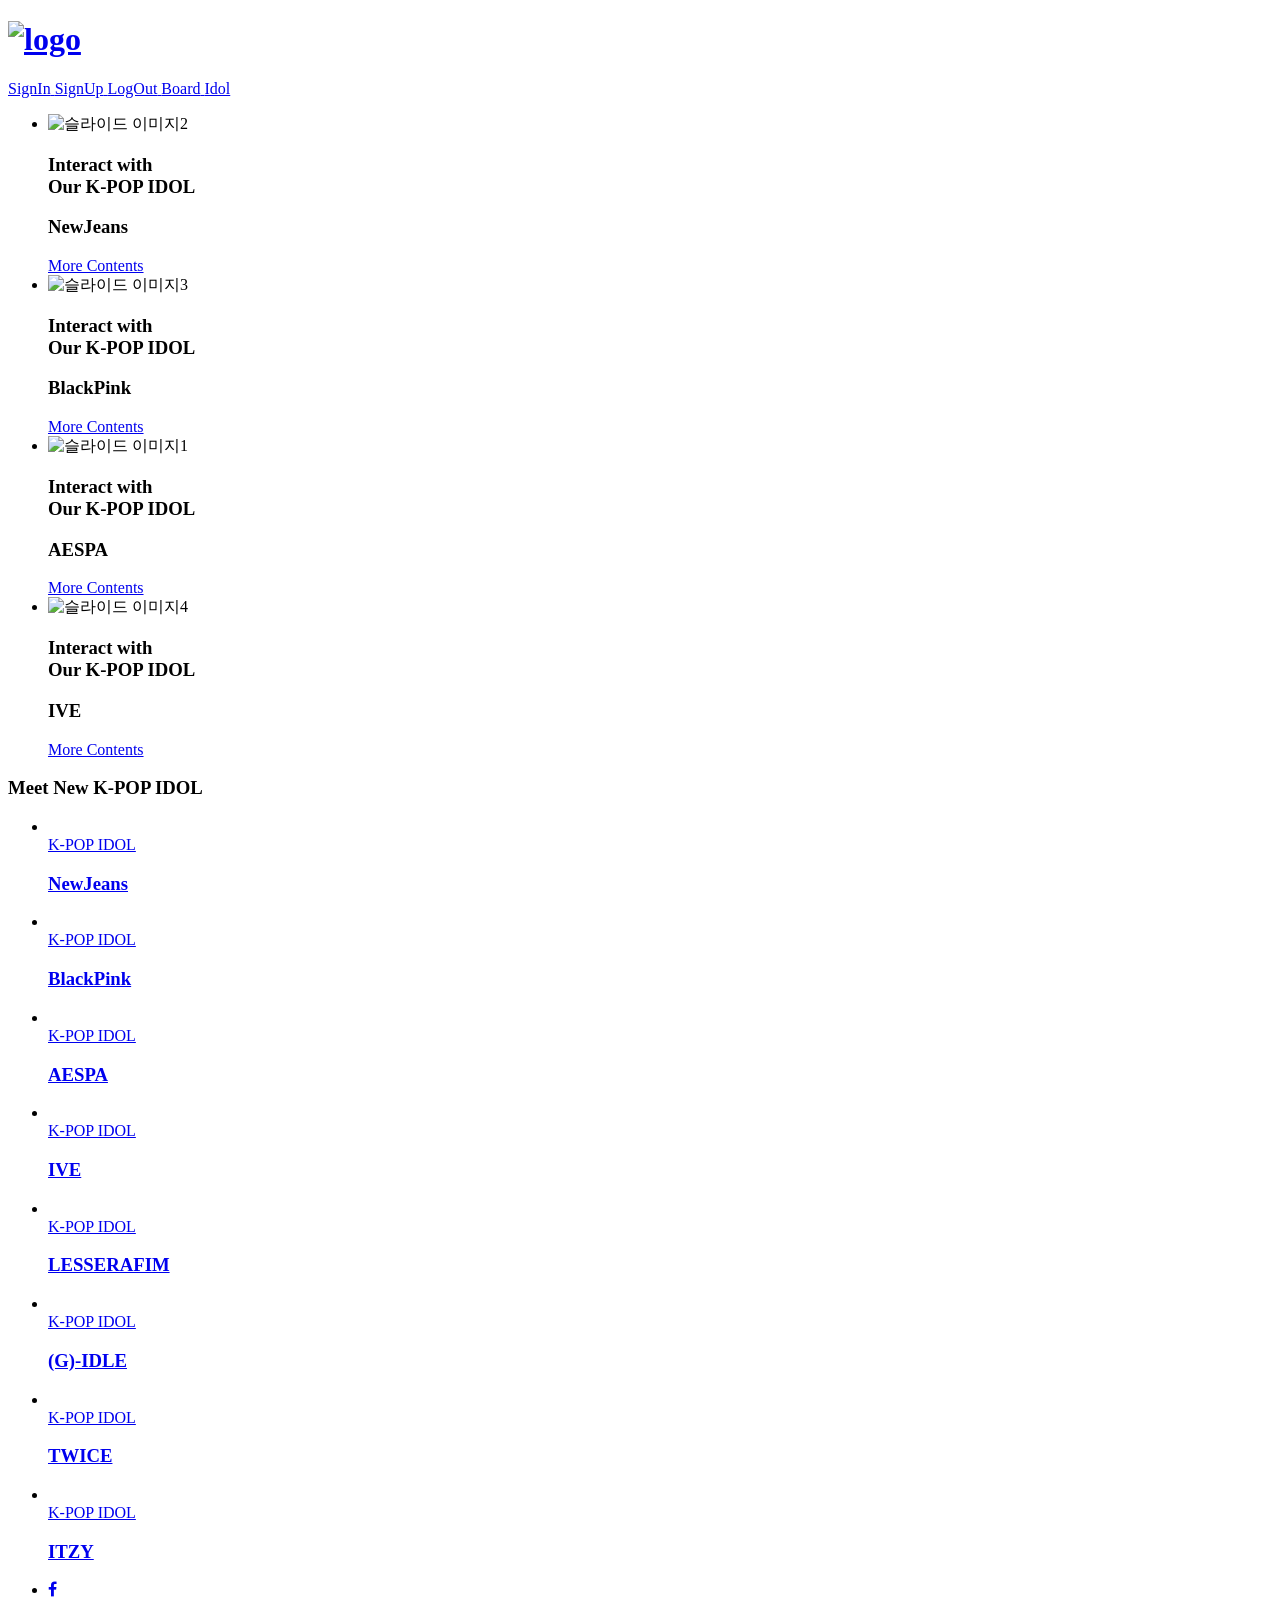
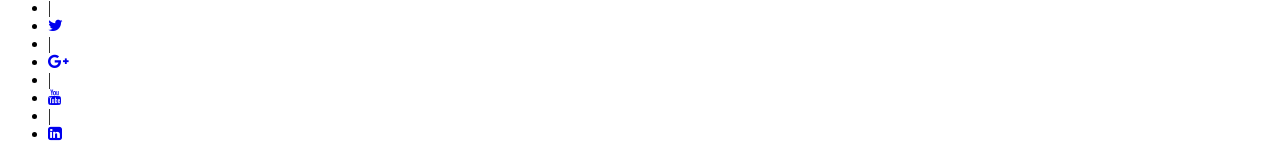
==== f-instagram/index.html @ 9b7b029a "view 수정" ====
<!DOCTYPE html>
<html lang="ko">

<head>
    <meta charset="UTF-8">
    <title>Hong Studio</title>

    <meta name="author" content="Soon9">
    <meta name="description" content="Soon9's web studio">
    <meta name="viewport"
        content="width=device-width, initial-scale=1, user-scalable=no, maximum-scale=1, minimum-scale=1">
    <meta http-equiv="X-UA-Compatible" content="IE=edge">

    <!-- 파비콘 정의 -->
    <link rel="icon" href="nakocon.ico">
    <link rel="apple-touch-icon" href="nakocon.ico">

    <!-- css -->
    <link rel="stylesheet" href="/css/main.css">
    <link rel="stylesheet" href="/css/main-responsive.css">
    <link rel="stylesheet" href="/css/animate.min.css">
    <link rel="stylesheet" href="/css/slick.css">
    <link rel="stylesheet" href="https://cdn.linearicons.com/free/1.0.0/icon-font.min.css">
    <link rel="stylesheet" href="https://stackpath.bootstrapcdn.com/font-awesome/4.7.0/css/font-awesome.min.css">

</head>

<body>

    <div class="wrap">
        <!-- header -->
        <header>
            <div class="inner-header">
                <h1 class="logo">
                    <a href="#">
                        <img src="/img/WeverseLogo_main.png" alt="logo">
                    </a>
                </h1>
                <a href="#" class="menu-open"><span class="menu-txt">SignIn</span> <span class="menu-img"></span></a>
                <a href="#" class="menu-open"><span class="menu-txt">SignUp</span> <span class="menu-img"></span></a>
                <a href="#" class="menu-open"><span class="menu-txt">LogOut</span> <span class="menu-img"></span></a>
                <a href="boardList.html" class="menu-open"><span class="menu-txt">Board</span> <span
                        class="menu-img"></span></a>
                <a href="idolImg.html" class="menu-open"><span class="menu-txt">Idol</span> <span
                        class="menu-img"></span></a>
            </div>
        </header>
        <!-- //header -->

        <!-- section visual -->
        <section class="visual">
            <ul class="slide">
                <li>
                    <img src="https://cdn.clien.net/web/api/file/F01/13174997/2fdb6acdb5ecb3.jpg" alt="슬라이드 이미지2">
                    <div class="txt">
                        <!-- <p>Creative design with Hong Studio</p> -->
                        <h3 class="origin_p">Interact with<br>Our K-POP IDOL</h3>
                        <h3 class="myIdolName">NewJeans</h3>
                        <a href="#">More Contents<span class="lnr lnr-chevron-right"></span></a>
                    </div>
                </li>
                <li>
                    <img src="https://4kwallpapers.com/images/wallpapers/blackpink-pubg-mobile-pink-background-2560x1440-3105.jpg"
                        alt="슬라이드 이미지3">
                    <div class="txt">
                        <!-- <p>Creative design with Hong Studio</p> -->
                        <h3 class="origin_p">Interact with<br>Our K-POP IDOL</h3>
                        <h3 class="myIdolName">BlackPink</h3>
                        <a href="#">More Contents<span class="lnr lnr-chevron-right"></span></a>
                    </div>
                </li>
                <li>
                    <img src="https://rare-gallery.com/uploads/posts/340441-Aespa-Kpop-K-pop-Girl-Group-Girls-Members-Karina-Ningning-Giselle-Winter.jpg"
                        alt="슬라이드 이미지1">
                    <div class="txt">
                        <!-- <p>Creative design with Hong Studio</p> -->
                        <h3 class="origin_p">Interact with<br>Our K-POP IDOL</h3>
                        <h3 class="myIdolName">AESPA</h3>
                        <a href="#">More Contents<span class="lnr lnr-chevron-right"></span></a>
                    </div>
                </li>
                <li>
                    <img src="https://pbs.twimg.com/media/FFgr7uBVIAAoYYx.jpg:large" alt="슬라이드 이미지4">
                    <div class="txt">
                        <!-- <p>Creative design with Hong Studio</p> -->
                        <h3 class="origin_p">Interact with<br>Our K-POP IDOL</h3>
                        <h3 class="myIdolName">IVE</h3>
                        <a href="#">More Contents<span class="lnr lnr-chevron-right"></span></a>
                    </div>
                </li>
            </ul>
        </section>
        <!-- //section visual -->

        <!-- section contents -->
        <section class="contents">
            <div class="project">
                <div class="top">
                    <!-- magenta -->
                    <h3 class="animate" data-animate="fadeInUp" data-duration="1s" data-delay="0s">Meet New K-POP IDOL
                    </h3>
                </div>
                <ul class="animate" data-animate="fadeInUp" data-duration="1s" data-delay="0s">
                    <li>
                        <a href="#">
                            <img class="mainIdolImgPo"
                                src="https://images.chosun.com/resizer/gst8Y76TWvb559SjLSh43AmEUrU=/2000x1333/smart/cloudfront-ap-northeast-1.images.arcpublishing.com/chosun/GO7X3DGRXZDGAPFJJRGNZBR4VI.jpg"
                                alt="">
                            <div class="name">
                                <span>K-POP IDOL</span>
                                <h3>NewJeans</h3>
                            </div>
                        </a>
                    </li>
                    <li>
                        <a href="#">
                            <img class="mainIdolImgPo"
                                src="https://4kwallpapers.com/images/wallpapers/blackpink-pubg-mobile-pink-background-2560x1440-3105.jpg"
                                alt="">
                            <div class="name">
                                <span>K-POP IDOL</span>
                                <h3>BlackPink</h3>
                            </div>
                        </a>
                    </li>
                    <li>
                        <a href="#">
                            <img class="mainIdolImgPo"
                                src="https://rare-gallery.com/uploads/posts/340441-Aespa-Kpop-K-pop-Girl-Group-Girls-Members-Karina-Ningning-Giselle-Winter.jpg"
                                alt="">
                            <div class="name">
                                <span>K-POP IDOL</span>
                                <h3>AESPA</h3>
                            </div>
                        </a>
                    </li>
                    <li>
                        <a href="#">
                            <img class="mainIdolImgPo" src="https://pbs.twimg.com/media/FFgr7uBVIAAoYYx.jpg:large"
                                alt="">
                            <div class="name">
                                <span>K-POP IDOL</span>
                                <h3>IVE</h3>
                            </div>
                        </a>
                    </li>

                </ul>
                <ul class="animate" data-animate="fadeInUp" data-duration="1s" data-delay="0s">
                    <li>
                        <a href="#">
                            <img class="mainIdolImgPo"
                                src="https://dbkpop.com/wp-content/uploads/2022/09/le_sserafim_antifragile_teaser_frozen_aquamarine_all_group_2.jpg"
                                alt="">
                            <div class="name">
                                <span>K-POP IDOL</span>
                                <h3>LESSERAFIM</h3>
                            </div>
                        </a>
                    </li>
                    <li>
                        <a href="#">
                            <img class="mainIdolImgPo"
                                src="https://img.khan.co.kr/news/2022/11/08/news-p.v1.20221108.aabaa9e1f02f4e149257b60cf19c2b2f_P1.jpg"
                                alt="">
                            <div class="name">
                                <span>K-POP IDOL</span>
                                <h3>(G)-IDLE</h3>
                            </div>
                        </a>
                    </li>
                    <li>
                        <a href="#">
                            <img class="mainIdolImgPo" src="https://wallpapercave.com/wp/wp4390658.jpg" alt="">
                            <div class="name">
                                <span>K-POP IDOL</span>
                                <h3>TWICE</h3>
                            </div>
                        </a>
                    </li>
                    <li>
                        <a href="#">
                            <img class="mainIdolImgPo"
                                src="https://cdn.clien.net/web/api/file/F01/13158556/2e6e71a7c8886b.jpg" alt="">
                            <div class="name">
                                <span>K-POP IDOL</span>
                                <h3>ITZY</h3>
                            </div>
                        </a>
                    </li>
                </ul>
            </div>
        </section>
        <!-- //section contents -->

        <!-- footer-->
        <footer>
            <div class="footer-content">
                <ul class="socials">
                    <li><a href="#"><i class="fa fa-facebook"></i></a></li>
                    <li>|</li>
                    <li><a href="#"><i class="fa fa-twitter"></i></a></li>
                    <li>|</li>
                    <li><a href="#"><i class="fa fa-google-plus"></i></a></li>
                    <li>|</li>
                    <li><a href="#"><i class="fa fa-youtube"></i></a></li>
                    <li>|</li>
                    <li><a href="#"><i class="fa fa-linkedin-square"></i></a></li>
                </ul>
            </div>
            <a href="#top" class="go-top"><span class="lnr lnr-arrow-up"></span></a>
        </footer>
        <!-- //footer-->
    </div>

    <!-- script-->
    <script src="/js/jquery-3.3.1.min.js"></script>
    <script src="/js/scrolla.jquery.min.js"></script>
    <script src="/js/slick.min.js"></script>
    <script src="/js/script.js"></script>
</body>

</html>
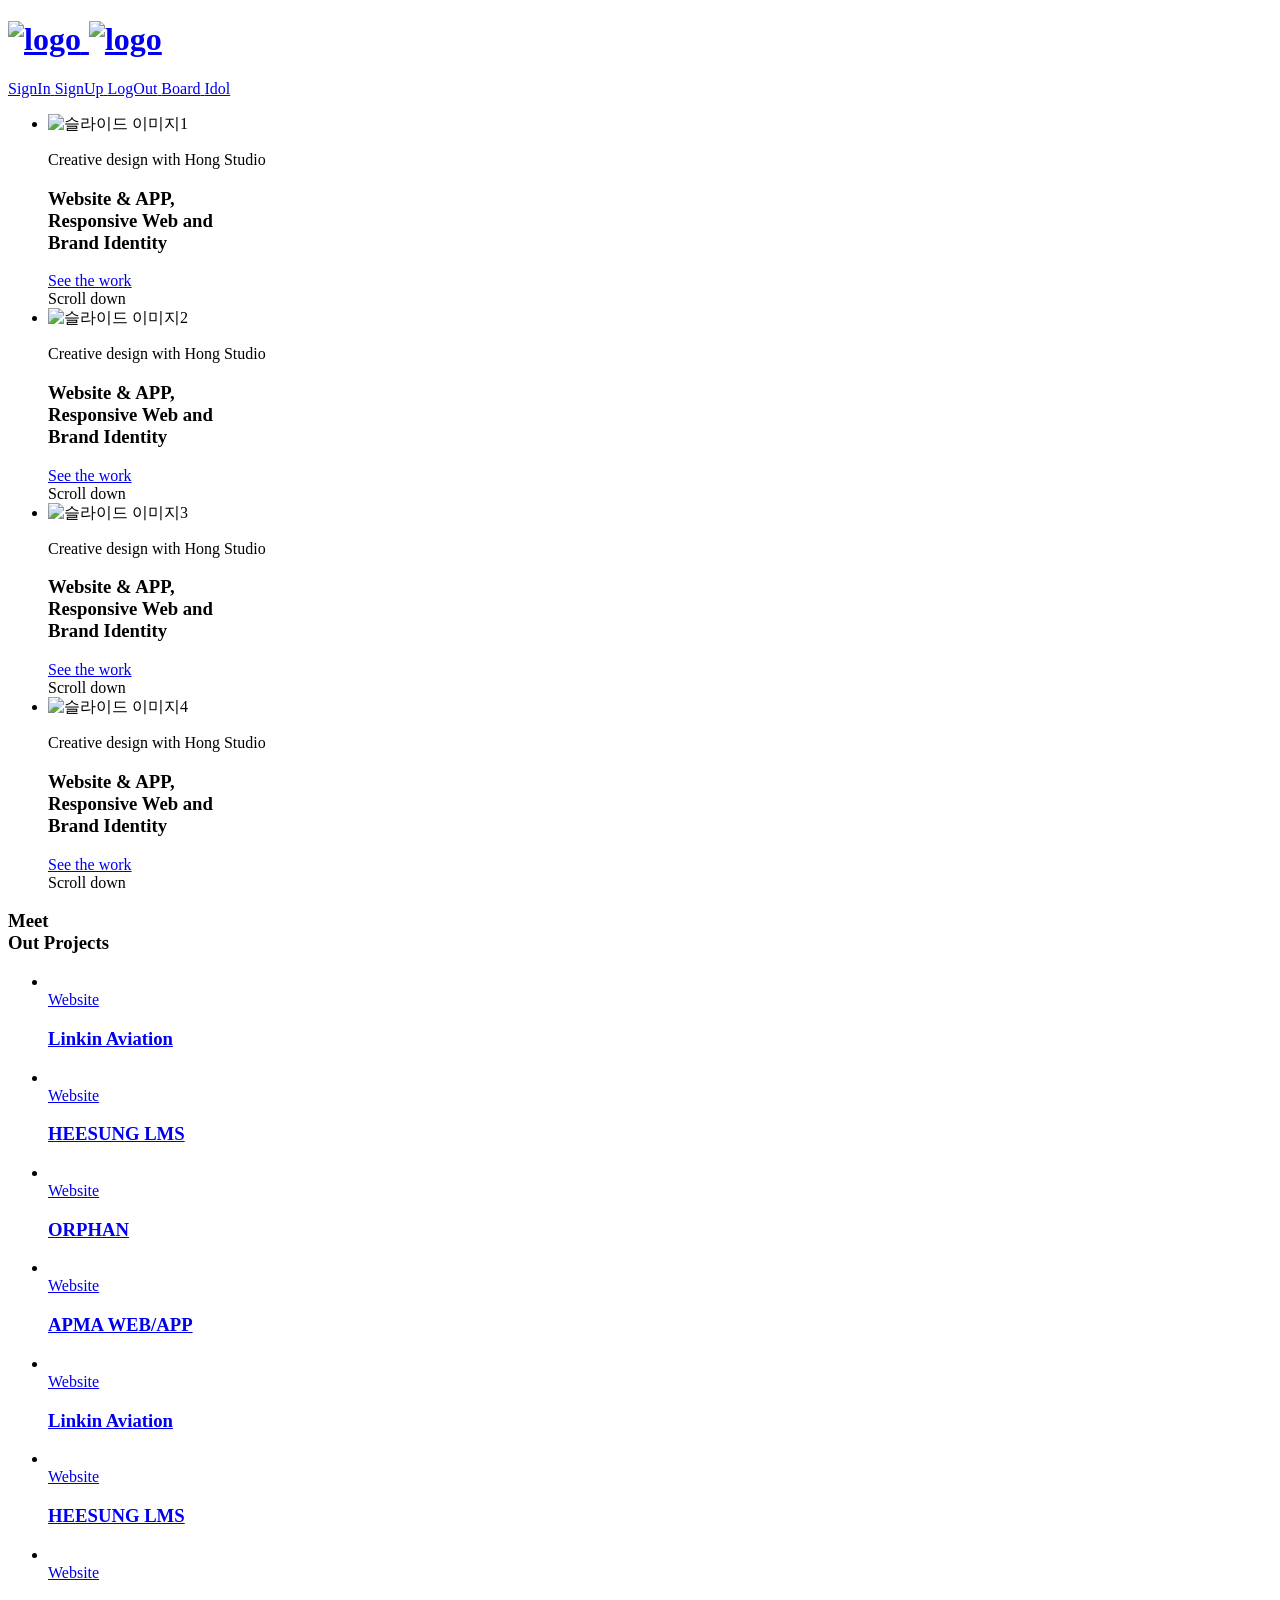
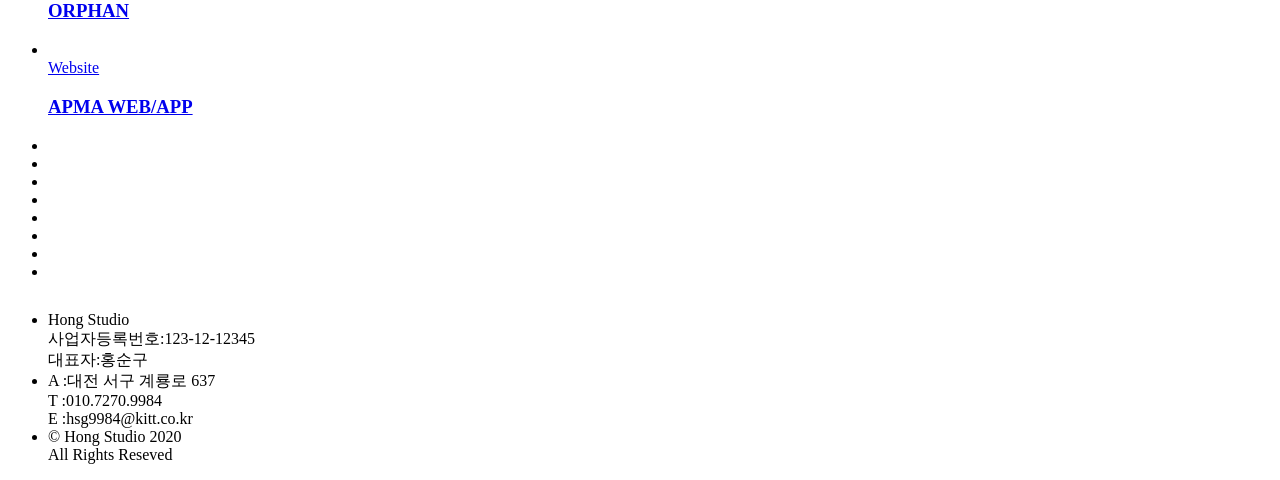
==== commit 44de2308: "# 페이징 처리 완료(무한스크롤 필요) Idol 객체 사용법 찾기, 댓글 crud수정 및 적용하고 전체 crud 다시 jsp 시작" ====
--- a/f-instagram/index.html
+++ b/f-instagram/index.html
@@ -4,11 +4,10 @@
 <head>
     <meta charset="UTF-8">
     <title>Hong Studio</title>
-
+    
     <meta name="author" content="Soon9">
     <meta name="description" content="Soon9's web studio">
-    <meta name="viewport"
-        content="width=device-width, initial-scale=1, user-scalable=no, maximum-scale=1, minimum-scale=1">
+    <meta name="viewport" content="width=device-width, initial-scale=1, user-scalable=no, maximum-scale=1, minimum-scale=1">
     <meta http-equiv="X-UA-Compatible" content="IE=edge">
 
     <!-- 파비콘 정의 -->
@@ -21,203 +20,203 @@
     <link rel="stylesheet" href="/css/animate.min.css">
     <link rel="stylesheet" href="/css/slick.css">
     <link rel="stylesheet" href="https://cdn.linearicons.com/free/1.0.0/icon-font.min.css">
-    <link rel="stylesheet" href="https://stackpath.bootstrapcdn.com/font-awesome/4.7.0/css/font-awesome.min.css">
-
 </head>
 
 <body>
 
-    <div class="wrap">
-        <!-- header -->
-        <header>
-            <div class="inner-header">
-                <h1 class="logo">
-                    <a href="#">
-                        <img src="/img/WeverseLogo_main.png" alt="logo">
-                    </a>
-                </h1>
-                <a href="#" class="menu-open"><span class="menu-txt">SignIn</span> <span class="menu-img"></span></a>
-                <a href="#" class="menu-open"><span class="menu-txt">SignUp</span> <span class="menu-img"></span></a>
-                <a href="#" class="menu-open"><span class="menu-txt">LogOut</span> <span class="menu-img"></span></a>
-                <a href="boardList.html" class="menu-open"><span class="menu-txt">Board</span> <span
-                        class="menu-img"></span></a>
-                <a href="idolImg.html" class="menu-open"><span class="menu-txt">Idol</span> <span
-                        class="menu-img"></span></a>
+<div class="wrap">
+    <!-- header -->
+    <header>
+        <div class="inner-header">
+            <h1 class="logo">
+                <a href="#">
+                    <img src="/img/logo.png" alt="logo">
+                    <img src="/img/logo2.png" alt="logo">
+                </a>
+            </h1>
+            <a href="#" class="menu-open"><span class="menu-txt">SignIn</span> <span class="menu-img"></span></a>
+            <a href="#" class="menu-open"><span class="menu-txt">SignUp</span> <span class="menu-img"></span></a>
+            <a href="#" class="menu-open"><span class="menu-txt">LogOut</span> <span class="menu-img"></span></a>
+            <a href="boardList.html" class="menu-open"><span class="menu-txt">Board</span> <span class="menu-img"></span></a>
+            <a href="idolImg.html" class="menu-open"><span class="menu-txt">Idol</span> <span class="menu-img"></span></a>
+        </div>
+    </header>
+    <!-- //header -->
+
+    <!-- section visual -->
+    <section class="visual">
+        <ul class="slide">
+            <li>
+                <img src="https://pbs.twimg.com/media/FFgr7uBVIAAoYYx.jpg:large" alt="슬라이드 이미지1">
+                <div class="txt">
+                    <p>Creative design with Hong Studio</p>
+                    <h3>Website & APP, <br>Responsive Web and <br>Brand Identity </h3>
+                    <a href="#">See the work <span class="lnr lnr-chevron-right"></span></a>
+                </div>
+                <span class="scroll">Scroll down</span>
+            </li>
+            <li>
+                <img src="https://images.chosun.com/resizer/gst8Y76TWvb559SjLSh43AmEUrU=/2000x1333/smart/cloudfront-ap-northeast-1.images.arcpublishing.com/chosun/GO7X3DGRXZDGAPFJJRGNZBR4VI.jpg" alt="슬라이드 이미지2">
+                <div class="txt">
+                    <p>Creative design with Hong Studio</p>
+                    <h3>Website & APP, <br>Responsive Web and <br>Brand Identity </h3>
+                    <a href="#">See the work <span class="lnr lnr-chevron-right"></span></a>
+                </div>
+                <span class="scroll">Scroll down</span>
+            </li>
+            <li>
+                <img src="https://4kwallpapers.com/images/wallpapers/blackpink-pubg-mobile-pink-background-2560x1440-3105.jpg" alt="슬라이드 이미지3">
+                <div class="txt">
+                    <p>Creative design with Hong Studio</p>
+                    <h3>Website & APP, <br>Responsive Web and <br>Brand Identity </h3>
+                    <a href="#">See the work <span class="lnr lnr-chevron-right"></span></a>
+                </div>
+                <span class="scroll">Scroll down</span>
+            </li>
+            <li>
+                <img src="https://dbkpop.com/wp-content/uploads/2022/09/le_sserafim_antifragile_teaser_frozen_aquamarine_all_group_2.jpg" alt="슬라이드 이미지4">
+                <div class="txt">
+                    <p>Creative design with Hong Studio</p>
+                    <h3>Website & APP, <br>Responsive Web and <br>Brand Identity </h3>
+                    <a href="#">See the work <span class="lnr lnr-chevron-right"></span></a>
+                </div>
+                <span class="scroll">Scroll down</span>
+            </li>
+        </ul>
+    </section>
+    <!-- //section visual -->
+
+    <!-- section contents -->
+    <section class="contents">
+        <!-- <div class="main-text animate" data-animate="fadeInUp" data-duration="1s" data-delay="0s">
+            <h3>Great experience <br> build great brands.</h3>
+            <p>다양한 온라인 서비스들을 구축하고 운영해온 풍부한 경험으로<br class="mo">
+                UI/UX 기획과 디자인 그리고 구축에서 운영까지, 우리 스튜디오는<br class="mo">
+                고객의 비즈니스를 위해 수준 높은 결과물을 제작하는 크리에이티브<br class="mo">
+                파트너(Creative Partner) 입니다.
+                <span>Soongu Hong, HONG STUDIO</span></p>
+        </div> -->
+
+        <div class="project">
+            <div class="top">
+                <!-- magenta -->
+                <h3 class="animate" data-animate="fadeInLeft" data-duration="1s" data-delay="0s">Meet <br>Out Projects</h3>
             </div>
-        </header>
-        <!-- //header -->
-
-        <!-- section visual -->
-        <section class="visual">
-            <ul class="slide">
-                <li>
-                    <img src="https://cdn.clien.net/web/api/file/F01/13174997/2fdb6acdb5ecb3.jpg" alt="슬라이드 이미지2">
-                    <div class="txt">
-                        <!-- <p>Creative design with Hong Studio</p> -->
-                        <h3 class="origin_p">Interact with<br>Our K-POP IDOL</h3>
-                        <h3 class="myIdolName">NewJeans</h3>
-                        <a href="#">More Contents<span class="lnr lnr-chevron-right"></span></a>
-                    </div>
-                </li>
-                <li>
-                    <img src="https://4kwallpapers.com/images/wallpapers/blackpink-pubg-mobile-pink-background-2560x1440-3105.jpg"
-                        alt="슬라이드 이미지3">
-                    <div class="txt">
-                        <!-- <p>Creative design with Hong Studio</p> -->
-                        <h3 class="origin_p">Interact with<br>Our K-POP IDOL</h3>
-                        <h3 class="myIdolName">BlackPink</h3>
-                        <a href="#">More Contents<span class="lnr lnr-chevron-right"></span></a>
-                    </div>
-                </li>
-                <li>
-                    <img src="https://rare-gallery.com/uploads/posts/340441-Aespa-Kpop-K-pop-Girl-Group-Girls-Members-Karina-Ningning-Giselle-Winter.jpg"
-                        alt="슬라이드 이미지1">
-                    <div class="txt">
-                        <!-- <p>Creative design with Hong Studio</p> -->
-                        <h3 class="origin_p">Interact with<br>Our K-POP IDOL</h3>
-                        <h3 class="myIdolName">AESPA</h3>
-                        <a href="#">More Contents<span class="lnr lnr-chevron-right"></span></a>
-                    </div>
-                </li>
-                <li>
-                    <img src="https://pbs.twimg.com/media/FFgr7uBVIAAoYYx.jpg:large" alt="슬라이드 이미지4">
-                    <div class="txt">
-                        <!-- <p>Creative design with Hong Studio</p> -->
-                        <h3 class="origin_p">Interact with<br>Our K-POP IDOL</h3>
-                        <h3 class="myIdolName">IVE</h3>
-                        <a href="#">More Contents<span class="lnr lnr-chevron-right"></span></a>
-                    </div>
+            <ul class="animate" data-animate="fadeInUp" data-duration="1s" data-delay="0s">
+                <li>
+                    <a href="#">
+                        <img class="mainIdolImgPo" src="https://pbs.twimg.com/media/FFgr7uBVIAAoYYx.jpg:large" alt="">
+                        <div class="name">
+                            <span>Website</span>
+                            <h3>Linkin Aviation</h3>
+                        </div>
+                    </a>
+                </li>
+                <li>
+                    <a href="#">
+                        <img class="mainIdolImgPo" src="https://4kwallpapers.com/images/wallpapers/blackpink-pubg-mobile-pink-background-2560x1440-3105.jpg" alt="">
+                        <div class="name">
+                            <span>Website</span>
+                            <h3>HEESUNG LMS</h3>
+                        </div>
+                    </a>
+                </li>
+                <li>
+                    <a href="#">
+                        <img class="mainIdolImgPo" src="https://images.chosun.com/resizer/gst8Y76TWvb559SjLSh43AmEUrU=/2000x1333/smart/cloudfront-ap-northeast-1.images.arcpublishing.com/chosun/GO7X3DGRXZDGAPFJJRGNZBR4VI.jpg" alt="">
+                        <div class="name">
+                            <span>Website</span>
+                            <h3>ORPHAN</h3>
+                        </div>
+                    </a>
+                </li>
+                <li>
+                    <a href="#">
+                        <img class="mainIdolImgPo" src="https://dbkpop.com/wp-content/uploads/2022/09/le_sserafim_antifragile_teaser_frozen_aquamarine_all_group_2.jpg" alt="">
+                        <div class="name">
+                            <span>Website</span>
+                            <h3>APMA WEB/APP</h3>
+                        </div>
+                    </a>
                 </li>
             </ul>
-        </section>
-        <!-- //section visual -->
-
-        <!-- section contents -->
-        <section class="contents">
-            <div class="project">
-                <div class="top">
-                    <!-- magenta -->
-                    <h3 class="animate" data-animate="fadeInUp" data-duration="1s" data-delay="0s">Meet New K-POP IDOL
-                    </h3>
-                </div>
-                <ul class="animate" data-animate="fadeInUp" data-duration="1s" data-delay="0s">
-                    <li>
-                        <a href="#">
-                            <img class="mainIdolImgPo"
-                                src="https://images.chosun.com/resizer/gst8Y76TWvb559SjLSh43AmEUrU=/2000x1333/smart/cloudfront-ap-northeast-1.images.arcpublishing.com/chosun/GO7X3DGRXZDGAPFJJRGNZBR4VI.jpg"
-                                alt="">
-                            <div class="name">
-                                <span>K-POP IDOL</span>
-                                <h3>NewJeans</h3>
-                            </div>
-                        </a>
-                    </li>
-                    <li>
-                        <a href="#">
-                            <img class="mainIdolImgPo"
-                                src="https://4kwallpapers.com/images/wallpapers/blackpink-pubg-mobile-pink-background-2560x1440-3105.jpg"
-                                alt="">
-                            <div class="name">
-                                <span>K-POP IDOL</span>
-                                <h3>BlackPink</h3>
-                            </div>
-                        </a>
-                    </li>
-                    <li>
-                        <a href="#">
-                            <img class="mainIdolImgPo"
-                                src="https://rare-gallery.com/uploads/posts/340441-Aespa-Kpop-K-pop-Girl-Group-Girls-Members-Karina-Ningning-Giselle-Winter.jpg"
-                                alt="">
-                            <div class="name">
-                                <span>K-POP IDOL</span>
-                                <h3>AESPA</h3>
-                            </div>
-                        </a>
-                    </li>
-                    <li>
-                        <a href="#">
-                            <img class="mainIdolImgPo" src="https://pbs.twimg.com/media/FFgr7uBVIAAoYYx.jpg:large"
-                                alt="">
-                            <div class="name">
-                                <span>K-POP IDOL</span>
-                                <h3>IVE</h3>
-                            </div>
-                        </a>
-                    </li>
-
-                </ul>
-                <ul class="animate" data-animate="fadeInUp" data-duration="1s" data-delay="0s">
-                    <li>
-                        <a href="#">
-                            <img class="mainIdolImgPo"
-                                src="https://dbkpop.com/wp-content/uploads/2022/09/le_sserafim_antifragile_teaser_frozen_aquamarine_all_group_2.jpg"
-                                alt="">
-                            <div class="name">
-                                <span>K-POP IDOL</span>
-                                <h3>LESSERAFIM</h3>
-                            </div>
-                        </a>
-                    </li>
-                    <li>
-                        <a href="#">
-                            <img class="mainIdolImgPo"
-                                src="https://img.khan.co.kr/news/2022/11/08/news-p.v1.20221108.aabaa9e1f02f4e149257b60cf19c2b2f_P1.jpg"
-                                alt="">
-                            <div class="name">
-                                <span>K-POP IDOL</span>
-                                <h3>(G)-IDLE</h3>
-                            </div>
-                        </a>
-                    </li>
-                    <li>
-                        <a href="#">
-                            <img class="mainIdolImgPo" src="https://wallpapercave.com/wp/wp4390658.jpg" alt="">
-                            <div class="name">
-                                <span>K-POP IDOL</span>
-                                <h3>TWICE</h3>
-                            </div>
-                        </a>
-                    </li>
-                    <li>
-                        <a href="#">
-                            <img class="mainIdolImgPo"
-                                src="https://cdn.clien.net/web/api/file/F01/13158556/2e6e71a7c8886b.jpg" alt="">
-                            <div class="name">
-                                <span>K-POP IDOL</span>
-                                <h3>ITZY</h3>
-                            </div>
-                        </a>
-                    </li>
-                </ul>
-            </div>
-        </section>
-        <!-- //section contents -->
-
-        <!-- footer-->
-        <footer>
-            <div class="footer-content">
-                <ul class="socials">
-                    <li><a href="#"><i class="fa fa-facebook"></i></a></li>
-                    <li>|</li>
-                    <li><a href="#"><i class="fa fa-twitter"></i></a></li>
-                    <li>|</li>
-                    <li><a href="#"><i class="fa fa-google-plus"></i></a></li>
-                    <li>|</li>
-                    <li><a href="#"><i class="fa fa-youtube"></i></a></li>
-                    <li>|</li>
-                    <li><a href="#"><i class="fa fa-linkedin-square"></i></a></li>
-                </ul>
-            </div>
-            <a href="#top" class="go-top"><span class="lnr lnr-arrow-up"></span></a>
-        </footer>
-        <!-- //footer-->
-    </div>
-
-    <!-- script-->
-    <script src="/js/jquery-3.3.1.min.js"></script>
-    <script src="/js/scrolla.jquery.min.js"></script>
-    <script src="/js/slick.min.js"></script>
-    <script src="/js/script.js"></script>
+            <ul class="animate" data-animate="fadeInUp" data-duration="1s" data-delay="0s">
+                <li>
+                    <a href="#">
+                        <img class="mainIdolImgPo" src="https://pbs.twimg.com/media/FFgr7uBVIAAoYYx.jpg:large" alt="">
+                        <div class="name">
+                            <span>Website</span>
+                            <h3>Linkin Aviation</h3>
+                        </div>
+                    </a>
+                </li>
+                <li>
+                    <a href="#">
+                        <img class="mainIdolImgPo" src="https://4kwallpapers.com/images/wallpapers/blackpink-pubg-mobile-pink-background-2560x1440-3105.jpg" alt="">
+                        <div class="name">
+                            <span>Website</span>
+                            <h3>HEESUNG LMS</h3>
+                        </div>
+                    </a>
+                </li>
+                <li>
+                    <a href="#">
+                        <img class="mainIdolImgPo" src="https://images.chosun.com/resizer/gst8Y76TWvb559SjLSh43AmEUrU=/2000x1333/smart/cloudfront-ap-northeast-1.images.arcpublishing.com/chosun/GO7X3DGRXZDGAPFJJRGNZBR4VI.jpg" alt="">
+                        <div class="name">
+                            <span>Website</span>
+                            <h3>ORPHAN</h3>
+                        </div>
+                    </a>
+                </li>
+                <li>
+                    <a href="#">
+                        <img class="mainIdolImgPo" src="https://dbkpop.com/wp-content/uploads/2022/09/le_sserafim_antifragile_teaser_frozen_aquamarine_all_group_2.jpg" alt="">
+                        <div class="name">
+                            <span>Website</span>
+                            <h3>APMA WEB/APP</h3>
+                        </div>
+                    </a>
+                </li>
+            </ul>
+        </div>
+        
+        <!-- blueviolet -->
+        <div class="partner">
+            <ul class="animate" data-animate="fadeInRight" data-duration="1s" data-delay="0s">
+                <li><img src="/img/partner1.png" alt=""></li>
+                <li><img src="/img/partner2.png" alt=""></li>
+                <li><img src="/img/partner3.png" alt=""></li>
+                <li><img src="/img/partner4.png" alt=""></li>
+                <li><img src="/img/partner5.png" alt=""></li>
+                <li><img src="/img/partner6.png" alt=""></li>
+                <li><img src="/img/partner7.png" alt=""></li>
+                <li><img src="/img/partner8.png" alt=""></li>
+            </ul>
+        </div>
+    </section>
+    <!-- //section contents -->
+
+    <!-- footer 따로 꾸며야됨-->
+    <footer>
+        <ul>
+            <li style="margin-top: 30px;">Hong Studio<br>사업자등록번호:123-12-12345 <br>대표자:홍순구</li>
+            <li>
+                <span>A :</span>대전 서구 계룡로 637<br>
+                <span>T :</span>010.7270.9984<br>
+                <span>E :</span>hsg9984@kitt.co.kr<br>
+            </li>
+            <li> &#xa9 Hong Studio 2020 <br>All Rights Reseved</li>
+        </ul>
+        <a href="#top" class="go-top"><span class="lnr lnr-arrow-up"></span></a>
+    </footer>
+    <!-- //footer-->
+</div>
+
+<!-- script-->
+<script src="/js/jquery-3.3.1.min.js"></script>
+<script src="/js/scrolla.jquery.min.js"></script>
+<script src="/js/slick.min.js"></script>
+<script src="/js/script.js"></script>
 </body>
 
 </html>
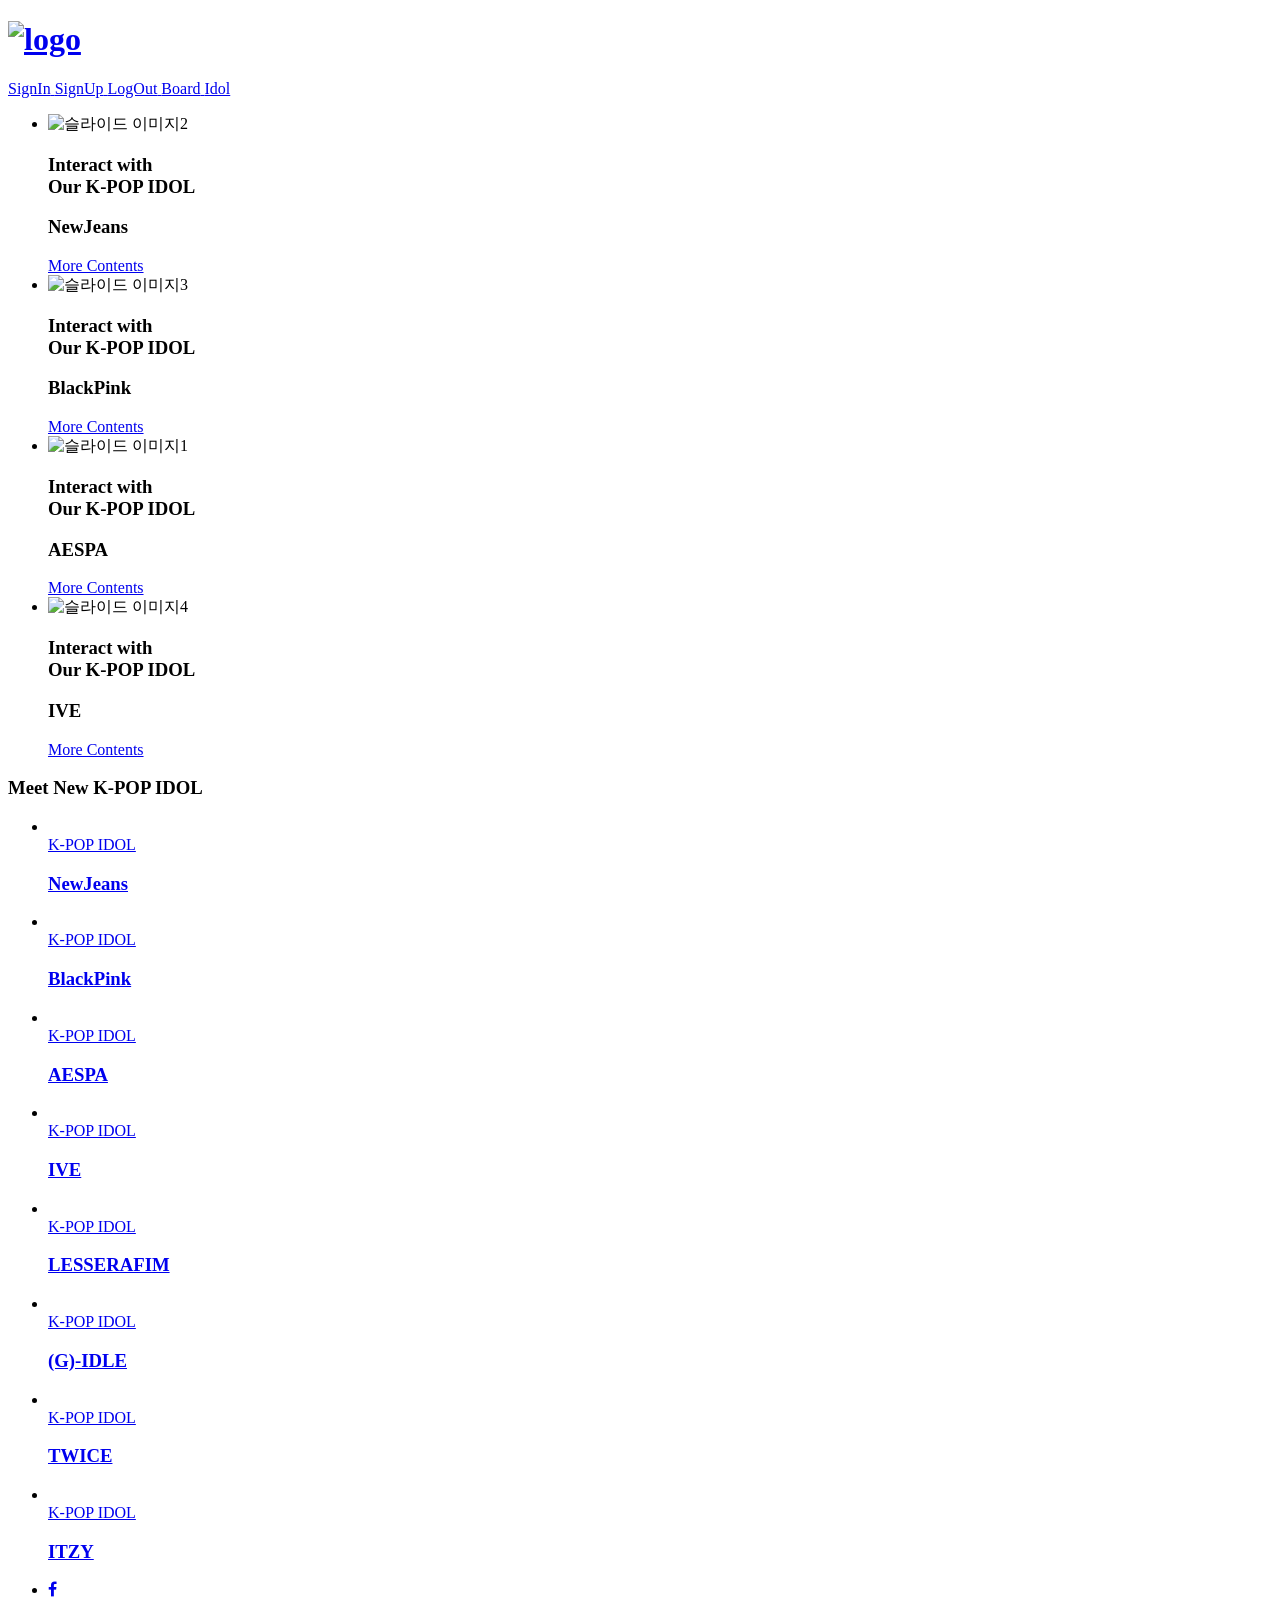
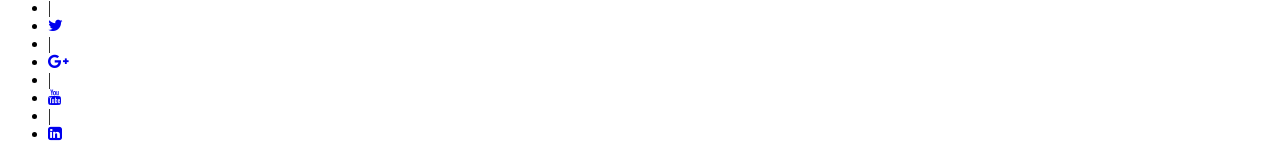
==== commit 995c37ec: "# 페이징 처리 완료(무한스크롤 필요) Idol 객체 사용법 찾기, 댓글 crud수정 및 적용하고 전체 crud 다시 jsp 시작" ====
--- a/f-instagram/index.html
+++ b/f-instagram/index.html
@@ -4,10 +4,11 @@
 <head>
     <meta charset="UTF-8">
     <title>Hong Studio</title>
-    
+
     <meta name="author" content="Soon9">
     <meta name="description" content="Soon9's web studio">
-    <meta name="viewport" content="width=device-width, initial-scale=1, user-scalable=no, maximum-scale=1, minimum-scale=1">
+    <meta name="viewport"
+        content="width=device-width, initial-scale=1, user-scalable=no, maximum-scale=1, minimum-scale=1">
     <meta http-equiv="X-UA-Compatible" content="IE=edge">
 
     <!-- 파비콘 정의 -->
@@ -20,203 +21,203 @@
     <link rel="stylesheet" href="/css/animate.min.css">
     <link rel="stylesheet" href="/css/slick.css">
     <link rel="stylesheet" href="https://cdn.linearicons.com/free/1.0.0/icon-font.min.css">
+    <link rel="stylesheet" href="https://stackpath.bootstrapcdn.com/font-awesome/4.7.0/css/font-awesome.min.css">
+
 </head>
 
 <body>
 
-<div class="wrap">
-    <!-- header -->
-    <header>
-        <div class="inner-header">
-            <h1 class="logo">
-                <a href="#">
-                    <img src="/img/logo.png" alt="logo">
-                    <img src="/img/logo2.png" alt="logo">
-                </a>
-            </h1>
-            <a href="#" class="menu-open"><span class="menu-txt">SignIn</span> <span class="menu-img"></span></a>
-            <a href="#" class="menu-open"><span class="menu-txt">SignUp</span> <span class="menu-img"></span></a>
-            <a href="#" class="menu-open"><span class="menu-txt">LogOut</span> <span class="menu-img"></span></a>
-            <a href="boardList.html" class="menu-open"><span class="menu-txt">Board</span> <span class="menu-img"></span></a>
-            <a href="idolImg.html" class="menu-open"><span class="menu-txt">Idol</span> <span class="menu-img"></span></a>
-        </div>
-    </header>
-    <!-- //header -->
-
-    <!-- section visual -->
-    <section class="visual">
-        <ul class="slide">
-            <li>
-                <img src="https://pbs.twimg.com/media/FFgr7uBVIAAoYYx.jpg:large" alt="슬라이드 이미지1">
-                <div class="txt">
-                    <p>Creative design with Hong Studio</p>
-                    <h3>Website & APP, <br>Responsive Web and <br>Brand Identity </h3>
-                    <a href="#">See the work <span class="lnr lnr-chevron-right"></span></a>
+    <div class="wrap">
+        <!-- header -->
+        <header>
+            <div class="inner-header">
+                <h1 class="logo">
+                    <a href="#">
+                        <img src="/img/WeverseLogo_main.png" alt="logo">
+                    </a>
+                </h1>
+                <a href="#" class="menu-open"><span class="menu-txt">SignIn</span> <span class="menu-img"></span></a>
+                <a href="#" class="menu-open"><span class="menu-txt">SignUp</span> <span class="menu-img"></span></a>
+                <a href="#" class="menu-open"><span class="menu-txt">LogOut</span> <span class="menu-img"></span></a>
+                <a href="boardList.html" class="menu-open"><span class="menu-txt">Board</span> <span
+                        class="menu-img"></span></a>
+                <a href="idolImg.html" class="menu-open"><span class="menu-txt">Idol</span> <span
+                        class="menu-img"></span></a>
+            </div>
+        </header>
+        <!-- //header -->
+
+        <!-- section visual -->
+        <section class="visual">
+            <ul class="slide">
+                <li>
+                    <img src="https://cdn.clien.net/web/api/file/F01/13174997/2fdb6acdb5ecb3.jpg" alt="슬라이드 이미지2">
+                    <div class="txt">
+                        <!-- <p>Creative design with Hong Studio</p> -->
+                        <h3 class="origin_p">Interact with<br>Our K-POP IDOL</h3>
+                        <h3 class="myIdolName">NewJeans</h3>
+                        <a href="#">More Contents<span class="lnr lnr-chevron-right"></span></a>
+                    </div>
+                </li>
+                <li>
+                    <img src="https://4kwallpapers.com/images/wallpapers/blackpink-pubg-mobile-pink-background-2560x1440-3105.jpg"
+                        alt="슬라이드 이미지3">
+                    <div class="txt">
+                        <!-- <p>Creative design with Hong Studio</p> -->
+                        <h3 class="origin_p">Interact with<br>Our K-POP IDOL</h3>
+                        <h3 class="myIdolName">BlackPink</h3>
+                        <a href="#">More Contents<span class="lnr lnr-chevron-right"></span></a>
+                    </div>
+                </li>
+                <li>
+                    <img src="https://rare-gallery.com/uploads/posts/340441-Aespa-Kpop-K-pop-Girl-Group-Girls-Members-Karina-Ningning-Giselle-Winter.jpg"
+                        alt="슬라이드 이미지1">
+                    <div class="txt">
+                        <!-- <p>Creative design with Hong Studio</p> -->
+                        <h3 class="origin_p">Interact with<br>Our K-POP IDOL</h3>
+                        <h3 class="myIdolName">AESPA</h3>
+                        <a href="#">More Contents<span class="lnr lnr-chevron-right"></span></a>
+                    </div>
+                </li>
+                <li>
+                    <img src="https://pbs.twimg.com/media/FFgr7uBVIAAoYYx.jpg:large" alt="슬라이드 이미지4">
+                    <div class="txt">
+                        <!-- <p>Creative design with Hong Studio</p> -->
+                        <h3 class="origin_p">Interact with<br>Our K-POP IDOL</h3>
+                        <h3 class="myIdolName">IVE</h3>
+                        <a href="#">More Contents<span class="lnr lnr-chevron-right"></span></a>
+                    </div>
+                </li>
+            </ul>
+        </section>
+        <!-- //section visual -->
+
+        <!-- section contents -->
+        <section class="contents">
+            <div class="project">
+                <div class="top">
+                    <!-- magenta -->
+                    <h3 class="animate" data-animate="fadeInUp" data-duration="1s" data-delay="0s">Meet New K-POP IDOL
+                    </h3>
                 </div>
-                <span class="scroll">Scroll down</span>
-            </li>
-            <li>
-                <img src="https://images.chosun.com/resizer/gst8Y76TWvb559SjLSh43AmEUrU=/2000x1333/smart/cloudfront-ap-northeast-1.images.arcpublishing.com/chosun/GO7X3DGRXZDGAPFJJRGNZBR4VI.jpg" alt="슬라이드 이미지2">
-                <div class="txt">
-                    <p>Creative design with Hong Studio</p>
-                    <h3>Website & APP, <br>Responsive Web and <br>Brand Identity </h3>
-                    <a href="#">See the work <span class="lnr lnr-chevron-right"></span></a>
-                </div>
-                <span class="scroll">Scroll down</span>
-            </li>
-            <li>
-                <img src="https://4kwallpapers.com/images/wallpapers/blackpink-pubg-mobile-pink-background-2560x1440-3105.jpg" alt="슬라이드 이미지3">
-                <div class="txt">
-                    <p>Creative design with Hong Studio</p>
-                    <h3>Website & APP, <br>Responsive Web and <br>Brand Identity </h3>
-                    <a href="#">See the work <span class="lnr lnr-chevron-right"></span></a>
-                </div>
-                <span class="scroll">Scroll down</span>
-            </li>
-            <li>
-                <img src="https://dbkpop.com/wp-content/uploads/2022/09/le_sserafim_antifragile_teaser_frozen_aquamarine_all_group_2.jpg" alt="슬라이드 이미지4">
-                <div class="txt">
-                    <p>Creative design with Hong Studio</p>
-                    <h3>Website & APP, <br>Responsive Web and <br>Brand Identity </h3>
-                    <a href="#">See the work <span class="lnr lnr-chevron-right"></span></a>
-                </div>
-                <span class="scroll">Scroll down</span>
-            </li>
-        </ul>
-    </section>
-    <!-- //section visual -->
-
-    <!-- section contents -->
-    <section class="contents">
-        <!-- <div class="main-text animate" data-animate="fadeInUp" data-duration="1s" data-delay="0s">
-            <h3>Great experience <br> build great brands.</h3>
-            <p>다양한 온라인 서비스들을 구축하고 운영해온 풍부한 경험으로<br class="mo">
-                UI/UX 기획과 디자인 그리고 구축에서 운영까지, 우리 스튜디오는<br class="mo">
-                고객의 비즈니스를 위해 수준 높은 결과물을 제작하는 크리에이티브<br class="mo">
-                파트너(Creative Partner) 입니다.
-                <span>Soongu Hong, HONG STUDIO</span></p>
-        </div> -->
-
-        <div class="project">
-            <div class="top">
-                <!-- magenta -->
-                <h3 class="animate" data-animate="fadeInLeft" data-duration="1s" data-delay="0s">Meet <br>Out Projects</h3>
+                <ul class="animate" data-animate="fadeInUp" data-duration="1s" data-delay="0s">
+                    <li>
+                        <a href="#">
+                            <img class="mainIdolImgPo"
+                                src="https://images.chosun.com/resizer/gst8Y76TWvb559SjLSh43AmEUrU=/2000x1333/smart/cloudfront-ap-northeast-1.images.arcpublishing.com/chosun/GO7X3DGRXZDGAPFJJRGNZBR4VI.jpg"
+                                alt="">
+                            <div class="name">
+                                <span>K-POP IDOL</span>
+                                <h3>NewJeans</h3>
+                            </div>
+                        </a>
+                    </li>
+                    <li>
+                        <a href="#">
+                            <img class="mainIdolImgPo"
+                                src="https://4kwallpapers.com/images/wallpapers/blackpink-pubg-mobile-pink-background-2560x1440-3105.jpg"
+                                alt="">
+                            <div class="name">
+                                <span>K-POP IDOL</span>
+                                <h3>BlackPink</h3>
+                            </div>
+                        </a>
+                    </li>
+                    <li>
+                        <a href="#">
+                            <img class="mainIdolImgPo"
+                                src="https://rare-gallery.com/uploads/posts/340441-Aespa-Kpop-K-pop-Girl-Group-Girls-Members-Karina-Ningning-Giselle-Winter.jpg"
+                                alt="">
+                            <div class="name">
+                                <span>K-POP IDOL</span>
+                                <h3>AESPA</h3>
+                            </div>
+                        </a>
+                    </li>
+                    <li>
+                        <a href="#">
+                            <img class="mainIdolImgPo" src="https://pbs.twimg.com/media/FFgr7uBVIAAoYYx.jpg:large"
+                                alt="">
+                            <div class="name">
+                                <span>K-POP IDOL</span>
+                                <h3>IVE</h3>
+                            </div>
+                        </a>
+                    </li>
+
+                </ul>
+                <ul class="animate" data-animate="fadeInUp" data-duration="1s" data-delay="0s">
+                    <li>
+                        <a href="#">
+                            <img class="mainIdolImgPo"
+                                src="https://dbkpop.com/wp-content/uploads/2022/09/le_sserafim_antifragile_teaser_frozen_aquamarine_all_group_2.jpg"
+                                alt="">
+                            <div class="name">
+                                <span>K-POP IDOL</span>
+                                <h3>LESSERAFIM</h3>
+                            </div>
+                        </a>
+                    </li>
+                    <li>
+                        <a href="#">
+                            <img class="mainIdolImgPo"
+                                src="https://img.khan.co.kr/news/2022/11/08/news-p.v1.20221108.aabaa9e1f02f4e149257b60cf19c2b2f_P1.jpg"
+                                alt="">
+                            <div class="name">
+                                <span>K-POP IDOL</span>
+                                <h3>(G)-IDLE</h3>
+                            </div>
+                        </a>
+                    </li>
+                    <li>
+                        <a href="#">
+                            <img class="mainIdolImgPo" src="https://wallpapercave.com/wp/wp4390658.jpg" alt="">
+                            <div class="name">
+                                <span>K-POP IDOL</span>
+                                <h3>TWICE</h3>
+                            </div>
+                        </a>
+                    </li>
+                    <li>
+                        <a href="#">
+                            <img class="mainIdolImgPo"
+                                src="https://cdn.clien.net/web/api/file/F01/13158556/2e6e71a7c8886b.jpg" alt="">
+                            <div class="name">
+                                <span>K-POP IDOL</span>
+                                <h3>ITZY</h3>
+                            </div>
+                        </a>
+                    </li>
+                </ul>
             </div>
-            <ul class="animate" data-animate="fadeInUp" data-duration="1s" data-delay="0s">
-                <li>
-                    <a href="#">
-                        <img class="mainIdolImgPo" src="https://pbs.twimg.com/media/FFgr7uBVIAAoYYx.jpg:large" alt="">
-                        <div class="name">
-                            <span>Website</span>
-                            <h3>Linkin Aviation</h3>
-                        </div>
-                    </a>
-                </li>
-                <li>
-                    <a href="#">
-                        <img class="mainIdolImgPo" src="https://4kwallpapers.com/images/wallpapers/blackpink-pubg-mobile-pink-background-2560x1440-3105.jpg" alt="">
-                        <div class="name">
-                            <span>Website</span>
-                            <h3>HEESUNG LMS</h3>
-                        </div>
-                    </a>
-                </li>
-                <li>
-                    <a href="#">
-                        <img class="mainIdolImgPo" src="https://images.chosun.com/resizer/gst8Y76TWvb559SjLSh43AmEUrU=/2000x1333/smart/cloudfront-ap-northeast-1.images.arcpublishing.com/chosun/GO7X3DGRXZDGAPFJJRGNZBR4VI.jpg" alt="">
-                        <div class="name">
-                            <span>Website</span>
-                            <h3>ORPHAN</h3>
-                        </div>
-                    </a>
-                </li>
-                <li>
-                    <a href="#">
-                        <img class="mainIdolImgPo" src="https://dbkpop.com/wp-content/uploads/2022/09/le_sserafim_antifragile_teaser_frozen_aquamarine_all_group_2.jpg" alt="">
-                        <div class="name">
-                            <span>Website</span>
-                            <h3>APMA WEB/APP</h3>
-                        </div>
-                    </a>
-                </li>
-            </ul>
-            <ul class="animate" data-animate="fadeInUp" data-duration="1s" data-delay="0s">
-                <li>
-                    <a href="#">
-                        <img class="mainIdolImgPo" src="https://pbs.twimg.com/media/FFgr7uBVIAAoYYx.jpg:large" alt="">
-                        <div class="name">
-                            <span>Website</span>
-                            <h3>Linkin Aviation</h3>
-                        </div>
-                    </a>
-                </li>
-                <li>
-                    <a href="#">
-                        <img class="mainIdolImgPo" src="https://4kwallpapers.com/images/wallpapers/blackpink-pubg-mobile-pink-background-2560x1440-3105.jpg" alt="">
-                        <div class="name">
-                            <span>Website</span>
-                            <h3>HEESUNG LMS</h3>
-                        </div>
-                    </a>
-                </li>
-                <li>
-                    <a href="#">
-                        <img class="mainIdolImgPo" src="https://images.chosun.com/resizer/gst8Y76TWvb559SjLSh43AmEUrU=/2000x1333/smart/cloudfront-ap-northeast-1.images.arcpublishing.com/chosun/GO7X3DGRXZDGAPFJJRGNZBR4VI.jpg" alt="">
-                        <div class="name">
-                            <span>Website</span>
-                            <h3>ORPHAN</h3>
-                        </div>
-                    </a>
-                </li>
-                <li>
-                    <a href="#">
-                        <img class="mainIdolImgPo" src="https://dbkpop.com/wp-content/uploads/2022/09/le_sserafim_antifragile_teaser_frozen_aquamarine_all_group_2.jpg" alt="">
-                        <div class="name">
-                            <span>Website</span>
-                            <h3>APMA WEB/APP</h3>
-                        </div>
-                    </a>
-                </li>
-            </ul>
-        </div>
-        
-        <!-- blueviolet -->
-        <div class="partner">
-            <ul class="animate" data-animate="fadeInRight" data-duration="1s" data-delay="0s">
-                <li><img src="/img/partner1.png" alt=""></li>
-                <li><img src="/img/partner2.png" alt=""></li>
-                <li><img src="/img/partner3.png" alt=""></li>
-                <li><img src="/img/partner4.png" alt=""></li>
-                <li><img src="/img/partner5.png" alt=""></li>
-                <li><img src="/img/partner6.png" alt=""></li>
-                <li><img src="/img/partner7.png" alt=""></li>
-                <li><img src="/img/partner8.png" alt=""></li>
-            </ul>
-        </div>
-    </section>
-    <!-- //section contents -->
-
-    <!-- footer 따로 꾸며야됨-->
-    <footer>
-        <ul>
-            <li style="margin-top: 30px;">Hong Studio<br>사업자등록번호:123-12-12345 <br>대표자:홍순구</li>
-            <li>
-                <span>A :</span>대전 서구 계룡로 637<br>
-                <span>T :</span>010.7270.9984<br>
-                <span>E :</span>hsg9984@kitt.co.kr<br>
-            </li>
-            <li> &#xa9 Hong Studio 2020 <br>All Rights Reseved</li>
-        </ul>
-        <a href="#top" class="go-top"><span class="lnr lnr-arrow-up"></span></a>
-    </footer>
-    <!-- //footer-->
-</div>
-
-<!-- script-->
-<script src="/js/jquery-3.3.1.min.js"></script>
-<script src="/js/scrolla.jquery.min.js"></script>
-<script src="/js/slick.min.js"></script>
-<script src="/js/script.js"></script>
+        </section>
+        <!-- //section contents -->
+
+        <!-- footer-->
+        <footer>
+            <div class="footer-content">
+                <ul class="socials">
+                    <li><a href="#"><i class="fa fa-facebook"></i></a></li>
+                    <li>|</li>
+                    <li><a href="#"><i class="fa fa-twitter"></i></a></li>
+                    <li>|</li>
+                    <li><a href="#"><i class="fa fa-google-plus"></i></a></li>
+                    <li>|</li>
+                    <li><a href="#"><i class="fa fa-youtube"></i></a></li>
+                    <li>|</li>
+                    <li><a href="#"><i class="fa fa-linkedin-square"></i></a></li>
+                </ul>
+            </div>
+            <a href="#top" class="go-top"><span class="lnr lnr-arrow-up"></span></a>
+        </footer>
+        <!-- //footer-->
+    </div>
+
+    <!-- script-->
+    <script src="/js/jquery-3.3.1.min.js"></script>
+    <script src="/js/scrolla.jquery.min.js"></script>
+    <script src="/js/slick.min.js"></script>
+    <script src="/js/script.js"></script>
 </body>
 
 </html>
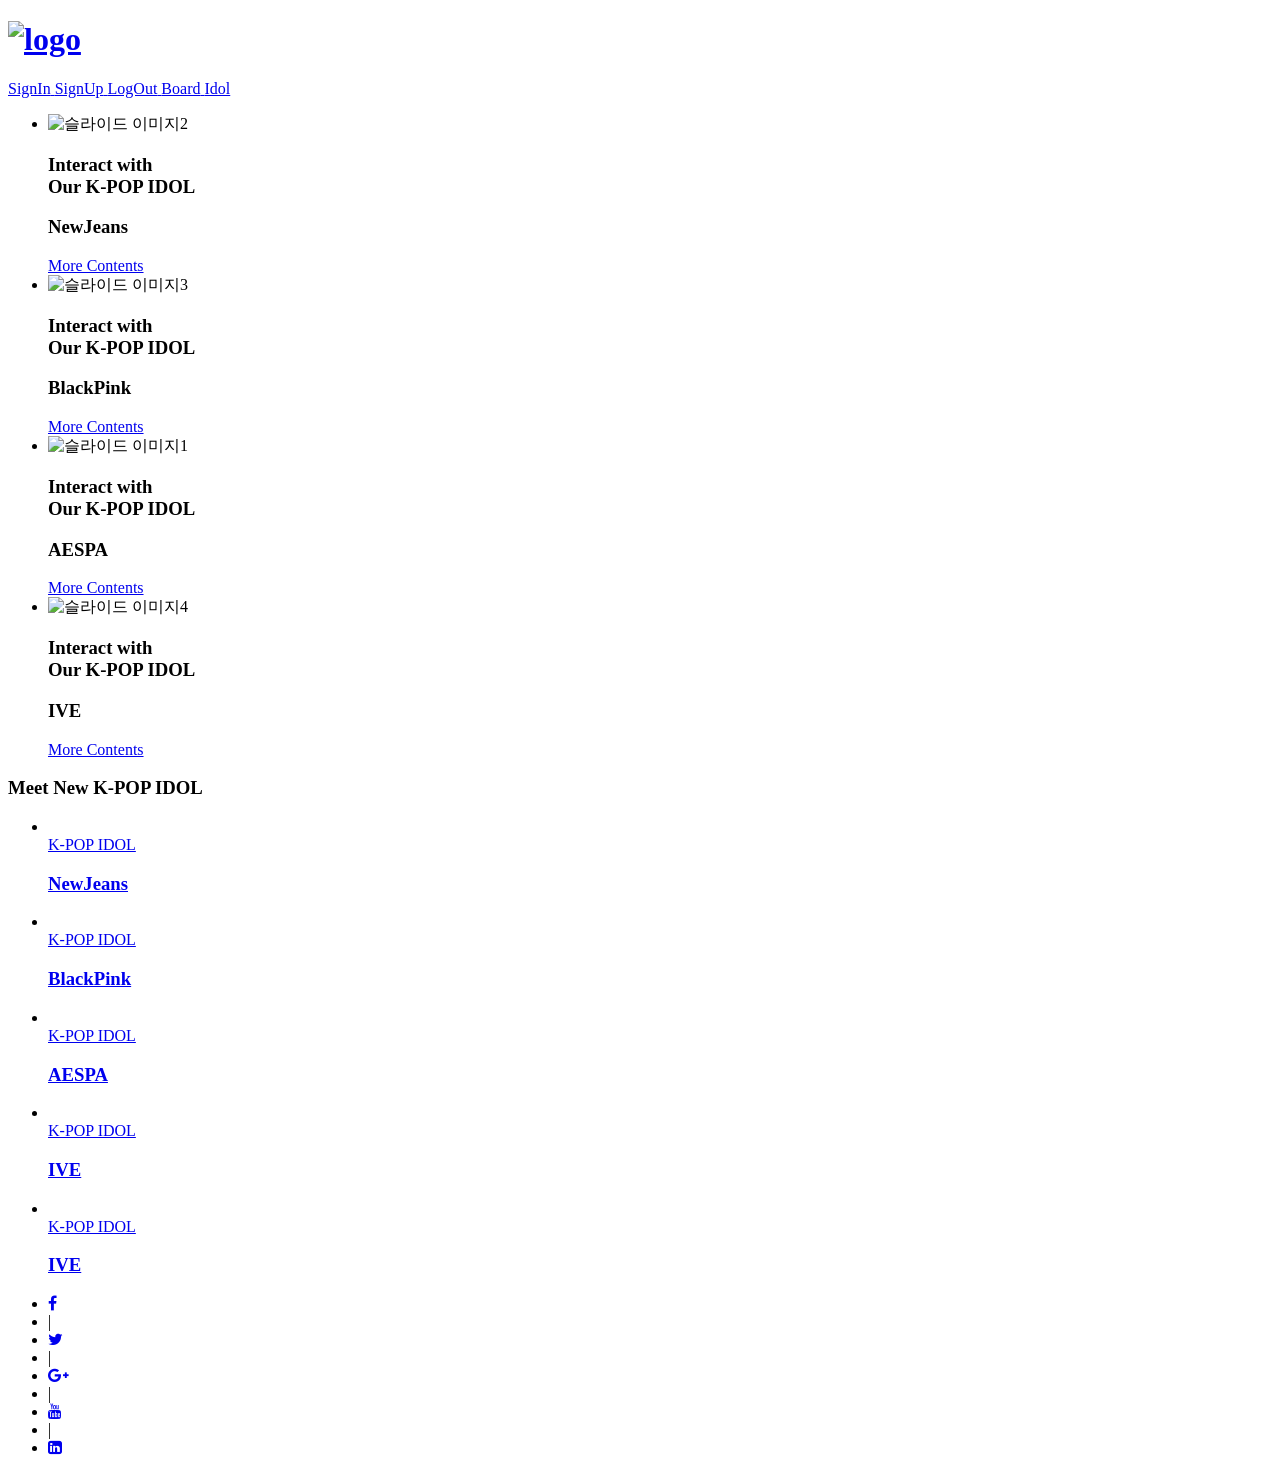
==== commit 5fa9069c: "230214 굿센굿센 쌍용쌍용" ====
--- a/f-instagram/index.html
+++ b/f-instagram/index.html
@@ -9,7 +9,7 @@
     <meta name="description" content="Soon9's web studio">
     <meta name="viewport"
         content="width=device-width, initial-scale=1, user-scalable=no, maximum-scale=1, minimum-scale=1">
-    <meta http-equiv="X-UA-Compatible" content="IE=edge">
+    <meta http-equiv="X-UA-Compatible" content="IE=edge, chrome=1">
 
     <!-- 파비콘 정의 -->
     <link rel="icon" href="nakocon.ico">
@@ -26,8 +26,6 @@
 </head>
 
 <body>
-
-    <div class="wrap">
         <!-- header -->
         <header>
             <div class="inner-header">
@@ -100,7 +98,8 @@
                     <h3 class="animate" data-animate="fadeInUp" data-duration="1s" data-delay="0s">Meet New K-POP IDOL
                     </h3>
                 </div>
-                <ul class="animate" data-animate="fadeInUp" data-duration="1s" data-delay="0s">
+                <!-- <ul class="animate" data-animate="fadeInUp" data-duration="1s" data-delay="0s"> -->
+                <ul>
                     <li>
                         <a href="#">
                             <img class="mainIdolImgPo"
@@ -144,47 +143,13 @@
                             </div>
                         </a>
                     </li>
-
-                </ul>
-                <ul class="animate" data-animate="fadeInUp" data-duration="1s" data-delay="0s">
                     <li>
                         <a href="#">
-                            <img class="mainIdolImgPo"
-                                src="https://dbkpop.com/wp-content/uploads/2022/09/le_sserafim_antifragile_teaser_frozen_aquamarine_all_group_2.jpg"
+                            <img class="mainIdolImgPo" src="https://pbs.twimg.com/media/FFgr7uBVIAAoYYx.jpg:large"
                                 alt="">
                             <div class="name">
                                 <span>K-POP IDOL</span>
-                                <h3>LESSERAFIM</h3>
-                            </div>
-                        </a>
-                    </li>
-                    <li>
-                        <a href="#">
-                            <img class="mainIdolImgPo"
-                                src="https://img.khan.co.kr/news/2022/11/08/news-p.v1.20221108.aabaa9e1f02f4e149257b60cf19c2b2f_P1.jpg"
-                                alt="">
-                            <div class="name">
-                                <span>K-POP IDOL</span>
-                                <h3>(G)-IDLE</h3>
-                            </div>
-                        </a>
-                    </li>
-                    <li>
-                        <a href="#">
-                            <img class="mainIdolImgPo" src="https://wallpapercave.com/wp/wp4390658.jpg" alt="">
-                            <div class="name">
-                                <span>K-POP IDOL</span>
-                                <h3>TWICE</h3>
-                            </div>
-                        </a>
-                    </li>
-                    <li>
-                        <a href="#">
-                            <img class="mainIdolImgPo"
-                                src="https://cdn.clien.net/web/api/file/F01/13158556/2e6e71a7c8886b.jpg" alt="">
-                            <div class="name">
-                                <span>K-POP IDOL</span>
-                                <h3>ITZY</h3>
+                                <h3>IVE</h3>
                             </div>
                         </a>
                     </li>
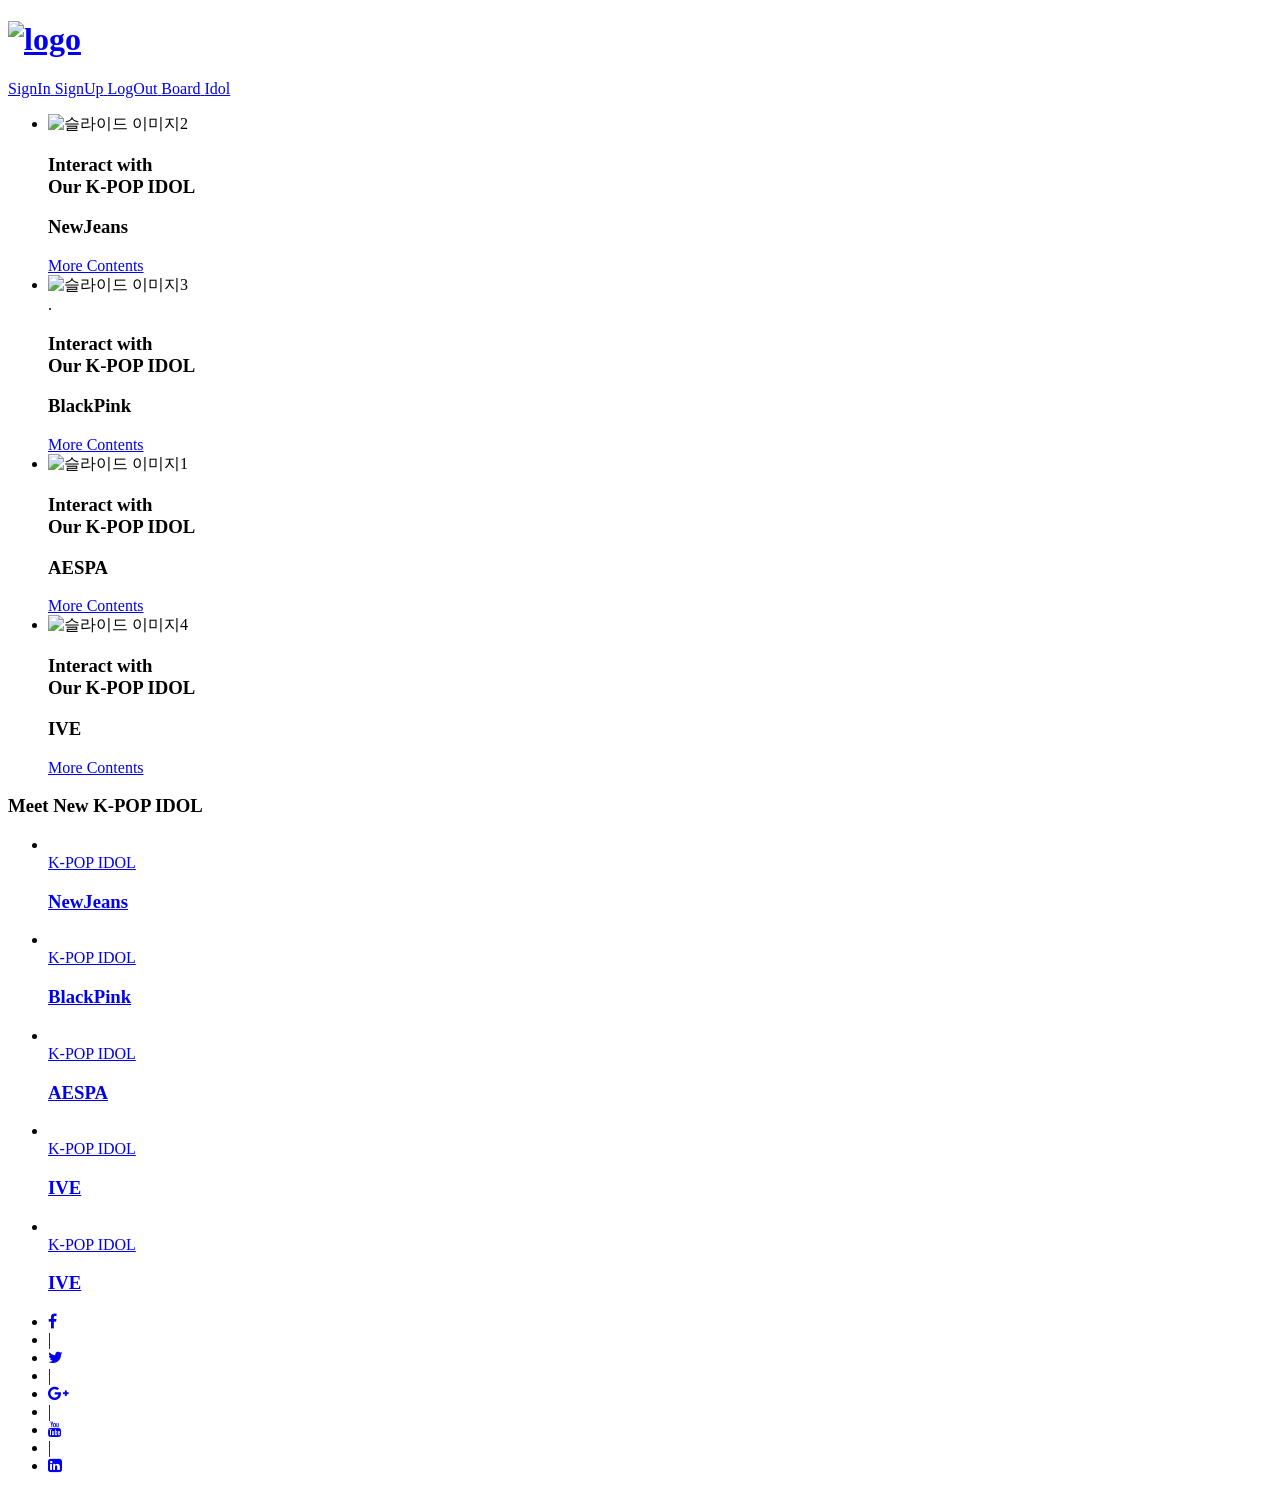
==== commit 040d2191: "230216" ====
--- a/f-instagram/index.html
+++ b/f-instagram/index.html
@@ -60,7 +60,8 @@
                 <li>
                     <img src="https://4kwallpapers.com/images/wallpapers/blackpink-pubg-mobile-pink-background-2560x1440-3105.jpg"
                         alt="슬라이드 이미지3">
-                    <div class="txt">
+                    <div class="txt">.
+                        
                         <!-- <p>Creative design with Hong Studio</p> -->
                         <h3 class="origin_p">Interact with<br>Our K-POP IDOL</h3>
                         <h3 class="myIdolName">BlackPink</h3>
@@ -78,7 +79,7 @@
                     </div>
                 </li>
                 <li>
-                    <img src="https://pbs.twimg.com/media/FFgr7uBVIAAoYYx.jpg:large" alt="슬라이드 이미지4">
+                    <img src="https://images.alphacoders.com/114/1146229.jpg" alt="슬라이드 이미지4">
                     <div class="txt">
                         <!-- <p>Creative design with Hong Studio</p> -->
                         <h3 class="origin_p">Interact with<br>Our K-POP IDOL</h3>
